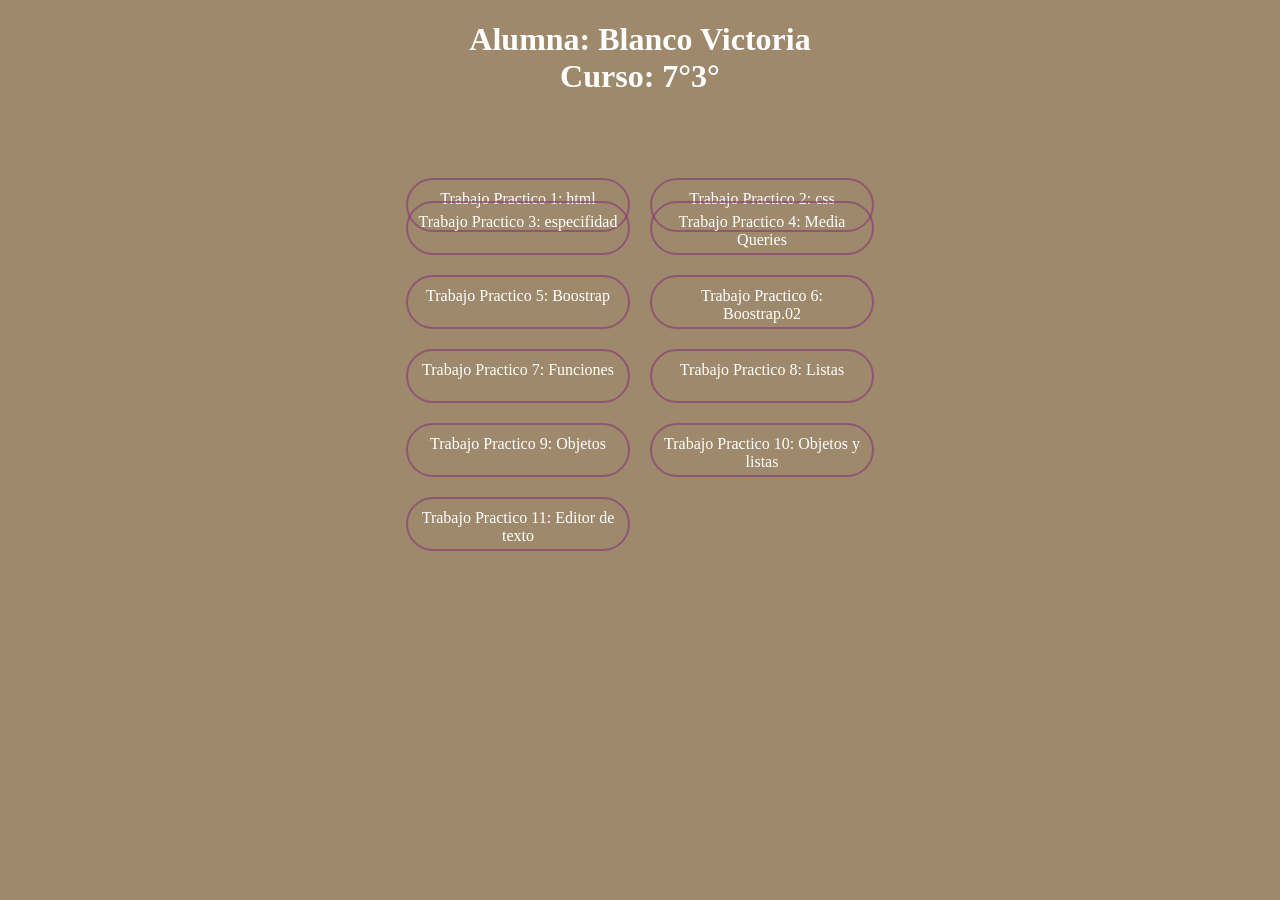
==== index.html @ 44870ac4 "Update index.html" ====
<!DOCTYPE html>
<html lang="en">
<head>
    <meta charset="UTF-8">
    <meta name="viewport" content="width=device-width, initial-scale=1.0">
    <title>Indice</title>

<style>
    :root{
        --fondo: rgb(158, 137, 108);
        --color: #8379;
    }
    body{
        background-color: var(--fondo);
        color: #fff;
    }
    a{
        text-decoration: none;
        color:#fff;
    }
    header:hover{
        color: var(--color);
    }
    .contenedor{
        display: flex;
        justify-content: center; /* Centra horizontalmente */
        align-items: center; /*Centra verticalmente*/
        height: 55vh; /*Altura total de la ventana*/
    }
    .trabajos{
        display: grid;
        grid-template-columns: 1fr 1fr; /* Dos columnas */
        grid-template-rows: 3px auto auto; /* Tres filas de altura automática */
        grid-gap: 20px; /* Espacio entre las filas y las columnas */
    }

    .recuadro{
        border: 2px solid var(--color); /* Tamaño y estilo del borde */
        border-radius: 30px;
        padding: 10px; /* Espacio dentro del recuadro */
        width: 200px; /* Ancho del recuadro */
        height: 30px; /* Altura del recuadro */
        text-align: center;
        align-items: center;
    }

    .recuadro:hover{
        background-color: var(--color);
    }

     /* #tp1, #tp2, #tp3, #pt4{
    
    }  */

</style>

</head>
<body>
<header>
    <center>
        <h1>Alumna: Blanco Victoria 
        <br>
        Curso: 7°3°</h1>
    </center>
</header>
<div class="contenedor">
<div class="trabajos">

    <div class="recuadro">
        <a href="tp-1" id="tp1">Trabajo Practico 1: html</a>
    </div>

    <div class="recuadro">
        <a href="tp-2/index.html"  id="tp2">Trabajo Practico 2: css</a>
    </div>

    <div class="recuadro">
        <a href="tp-3/index.html"  id="tp3">Trabajo Practico 3: especifidad</a>
    </div>

    <div class="recuadro">
        <a href="tp-4/index.html"  id="tp4">Trabajo Practico 4: Media Queries</a>
    </div>

   <div class="recuadro">
        <a href="tp-5/index.html"  id="tp5">Trabajo Practico 5: Boostrap</a>
    </div>
    
    <div class="recuadro">
        <a href="tp-6/index.html"  id="tp6">Trabajo Practico 6: Boostrap.02</a>
    </div>

    <div class="recuadro">
        <a href="tp-7/index.html"  id="tp7">Trabajo Practico 7: Funciones</a>
    </div>

    <div class="recuadro">
        <a href="tp-8/index.html"  id="tp8">Trabajo Practico 8: Listas</a>
    </div>

    <div class="recuadro">
        <a href="tp-9/index.html"  id="tp9">Trabajo Practico 9: Objetos</a>
    </div>

    <div class="recuadro">
        <a href="tp-10/index.html"  id="tp10">Trabajo Practico 10: Objetos y listas</a>
    </div>

    <div class="recuadro">
        <a href="tp-11/index.html"  id="tp11">Trabajo Practico 11: Editor de texto</a>
    </div>
</div>
</div>

</body>
</html>
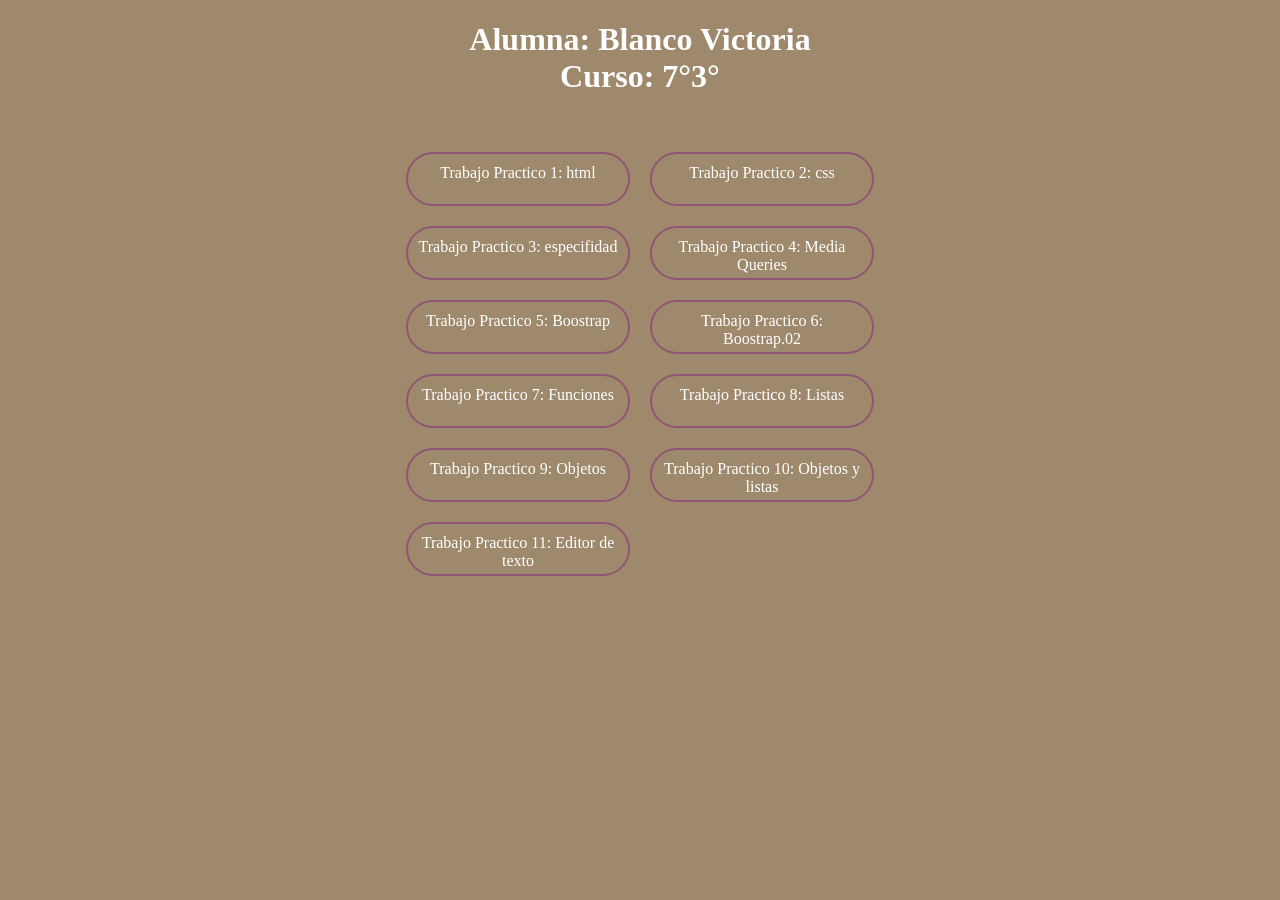
==== commit cf5ba066: "Update index.html" ====
--- a/index.html
+++ b/index.html
@@ -30,7 +30,7 @@
     .trabajos{
         display: grid;
         grid-template-columns: 1fr 1fr; /* Dos columnas */
-        grid-template-rows: 3px auto auto; /* Tres filas de altura automática */
+        grid-template-rows: auto auto auto; /* Tres filas de altura automática */
         grid-gap: 20px; /* Espacio entre las filas y las columnas */
     }
 
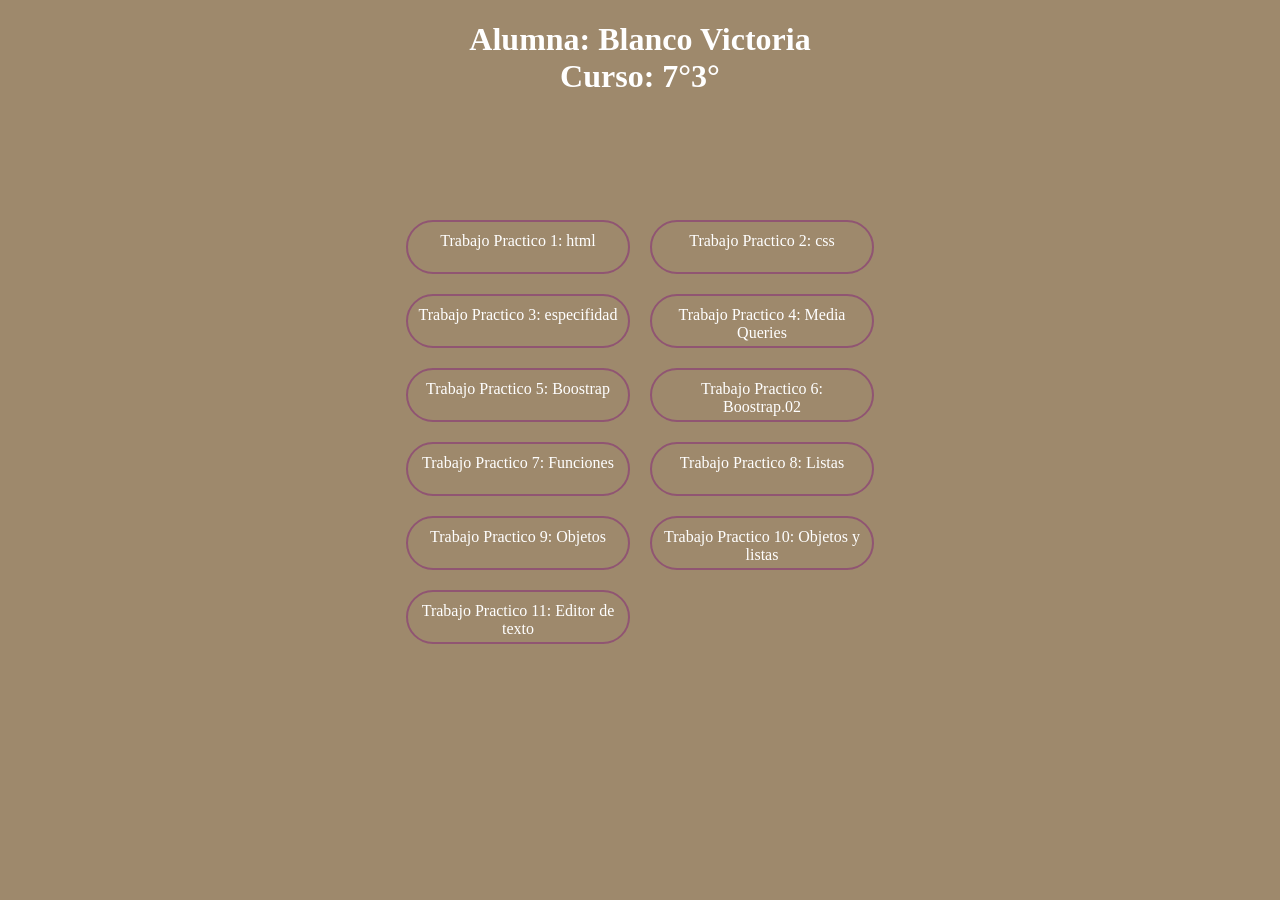
==== commit 0c192221: "Update index.html" ====
--- a/index.html
+++ b/index.html
@@ -25,7 +25,7 @@
         display: flex;
         justify-content: center; /* Centra horizontalmente */
         align-items: center; /*Centra verticalmente*/
-        height: 55vh; /*Altura total de la ventana*/
+        height: 70vh; /*Altura total de la ventana*/
     }
     .trabajos{
         display: grid;
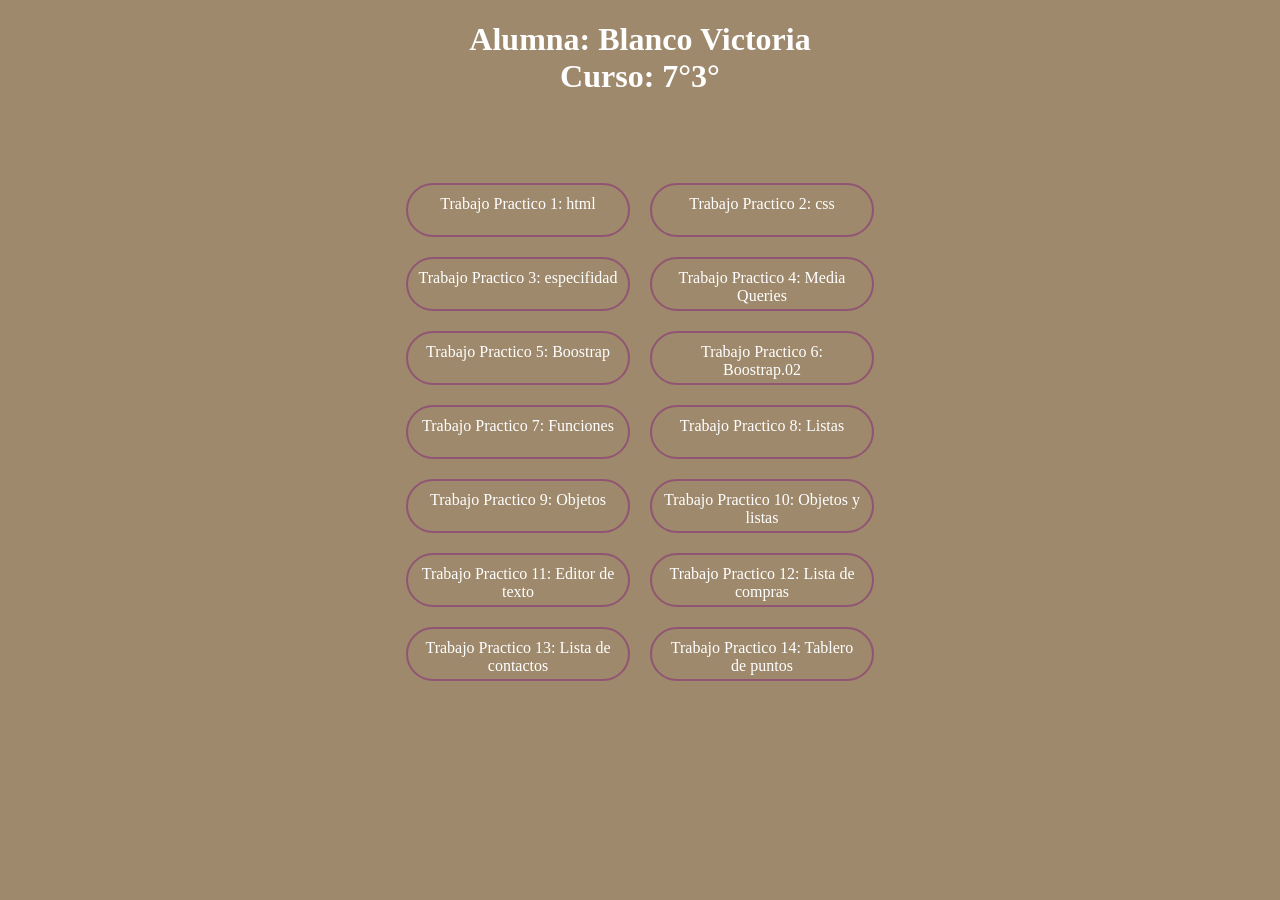
==== commit a5c33a00: "Update index.html" ====
--- a/index.html
+++ b/index.html
@@ -109,6 +109,18 @@
     <div class="recuadro">
         <a href="tp-11/index.html"  id="tp11">Trabajo Practico 11: Editor de texto</a>
     </div>
+
+    <div class="recuadro">
+        <a href="tp-12/index.html"  id="tp12">Trabajo Practico 12: Lista de compras</a>
+    </div>
+
+    <div class="recuadro">
+        <a href="tp-13/index.html"  id="tp13">Trabajo Practico 13: Lista de contactos</a>
+    </div>
+
+    <div class="recuadro">
+        <a href="tp-14/index.html"  id="tp14">Trabajo Practico 14: Tablero de puntos</a>
+    </div>
 </div>
 </div>
 
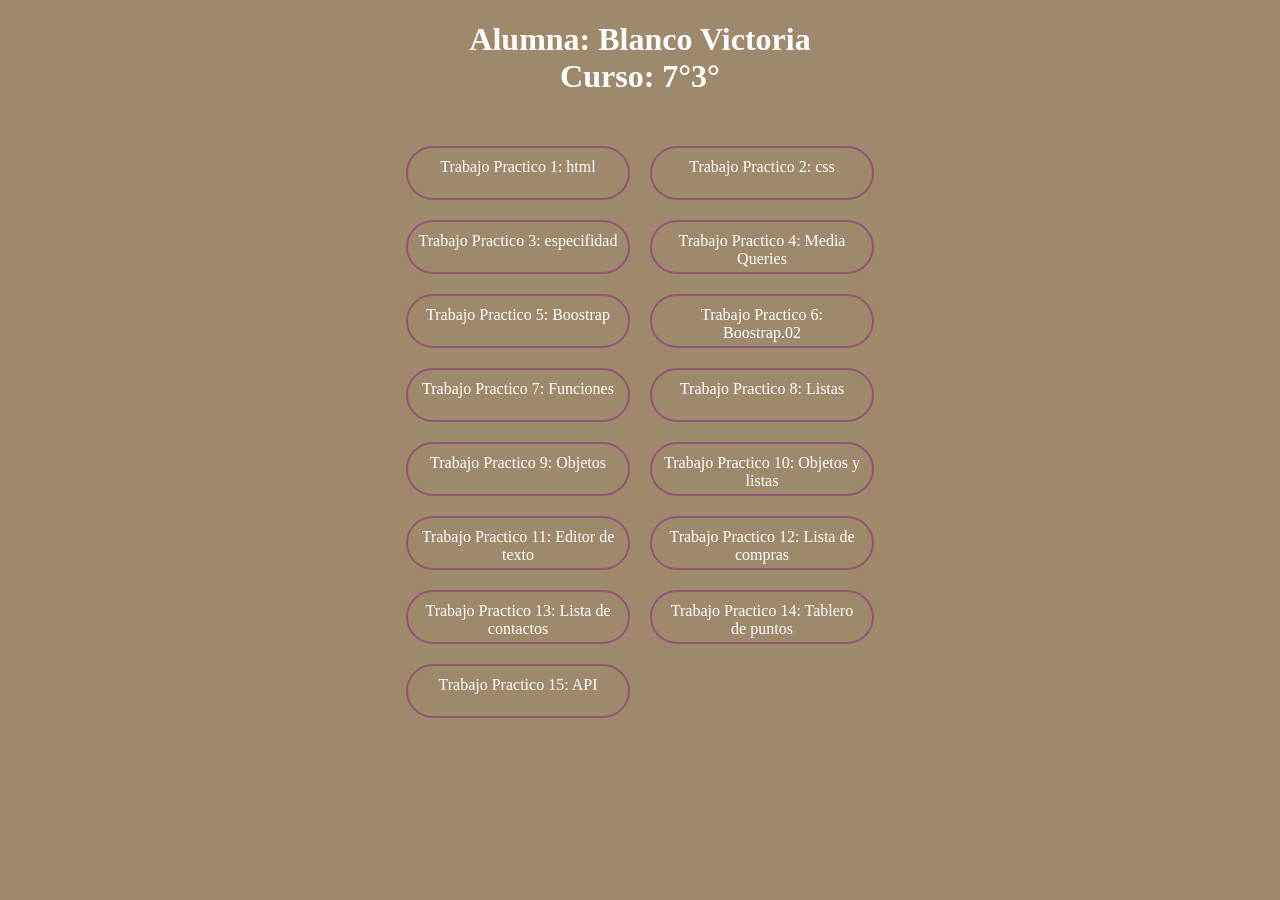
==== commit 767522de: "Update index.html" ====
--- a/index.html
+++ b/index.html
@@ -121,6 +121,10 @@
     <div class="recuadro">
         <a href="tp-14/index.html"  id="tp14">Trabajo Practico 14: Tablero de puntos</a>
     </div>
+
+    <div class="recuadro">
+        <a href="tp-15/index.html"  id="tp15">Trabajo Practico 15: API</a>
+    </div>
 </div>
 </div>
 
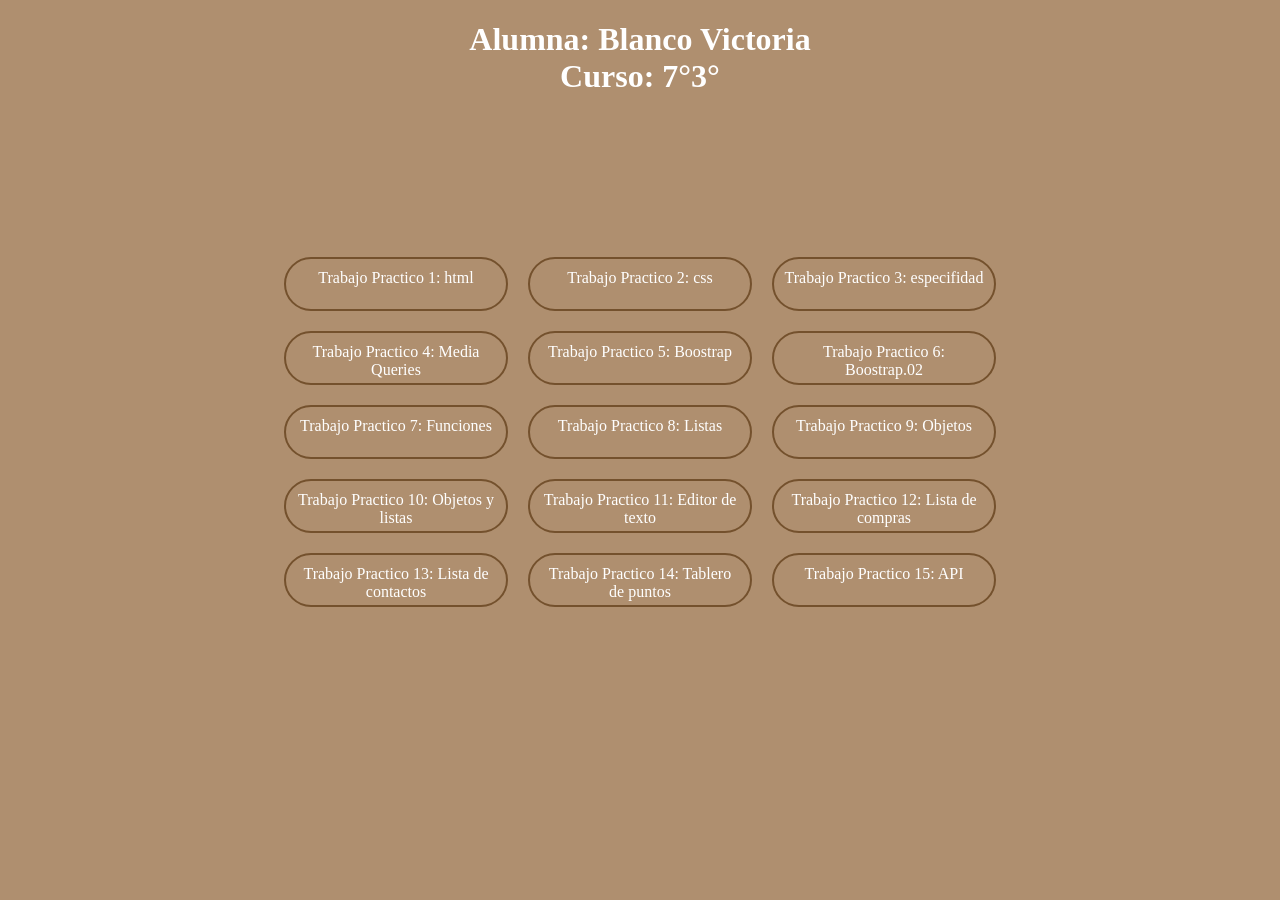
==== commit adf857d3: "Update index.html" ====
--- a/index.html
+++ b/index.html
@@ -7,8 +7,9 @@
 
 <style>
     :root{
-        --fondo: rgb(158, 137, 108);
-        --color: #8379;
+        --fondo: #AF8F6F;
+        --color: #74512D;
+        --titulo: #E2DFD0;
     }
     body{
         background-color: var(--fondo);
@@ -19,7 +20,7 @@
         color:#fff;
     }
     header:hover{
-        color: var(--color);
+        color: var(--titulo);
     }
     .contenedor{
         display: flex;
@@ -29,7 +30,7 @@
     }
     .trabajos{
         display: grid;
-        grid-template-columns: 1fr 1fr; /* Dos columnas */
+        grid-template-columns: repeat(3, 1fr); /* Dos columnas */
         grid-template-rows: auto auto auto; /* Tres filas de altura automática */
         grid-gap: 20px; /* Espacio entre las filas y las columnas */
     }
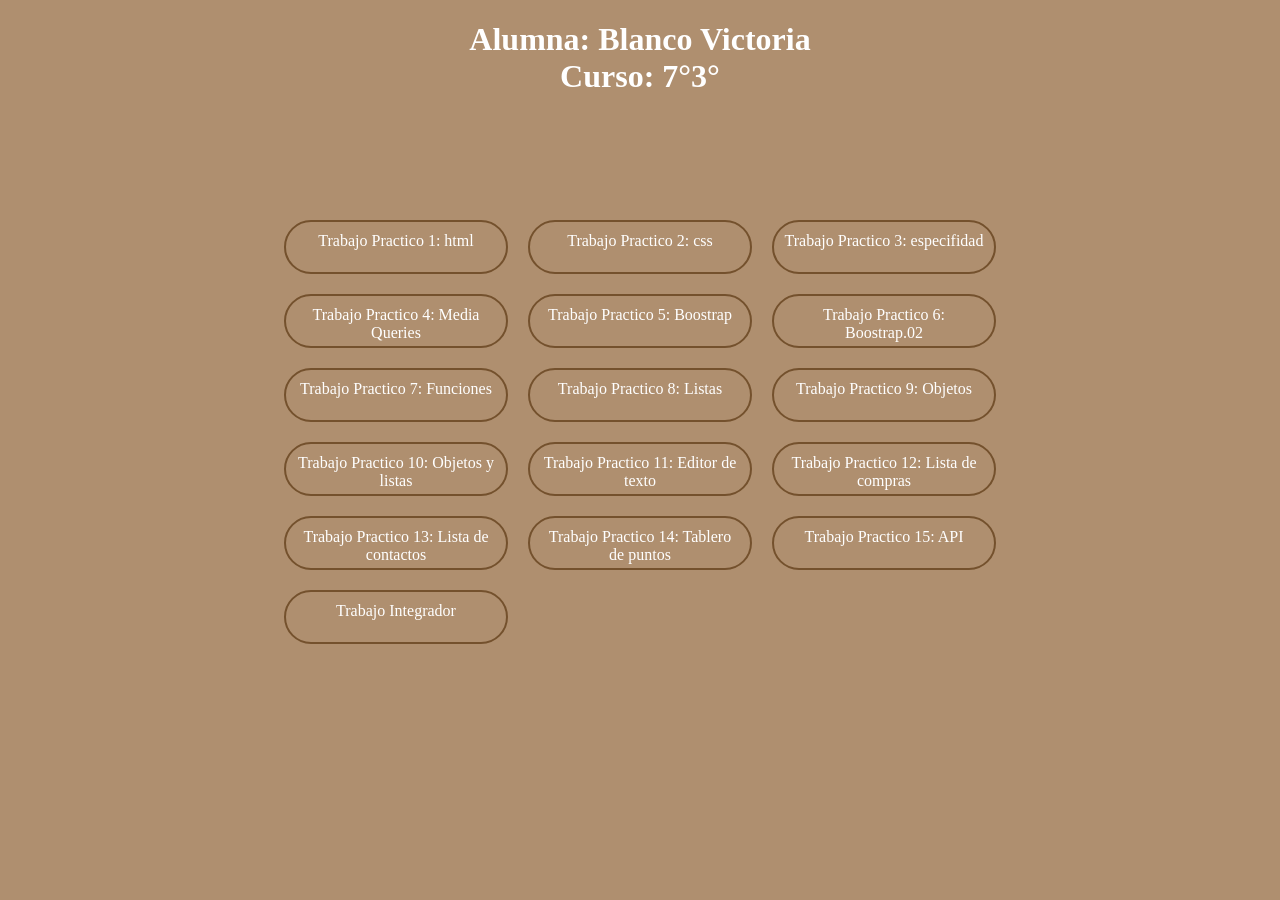
==== commit 6f477d0b: "Update index.html" ====
--- a/index.html
+++ b/index.html
@@ -126,6 +126,10 @@
     <div class="recuadro">
         <a href="tp-15/index.html"  id="tp15">Trabajo Practico 15: API</a>
     </div>
+
+      <div class="recuadro">
+        <a href="integrador/index.html"  id="tp16">Trabajo Integrador</a>
+    </div>
 </div>
 </div>
 
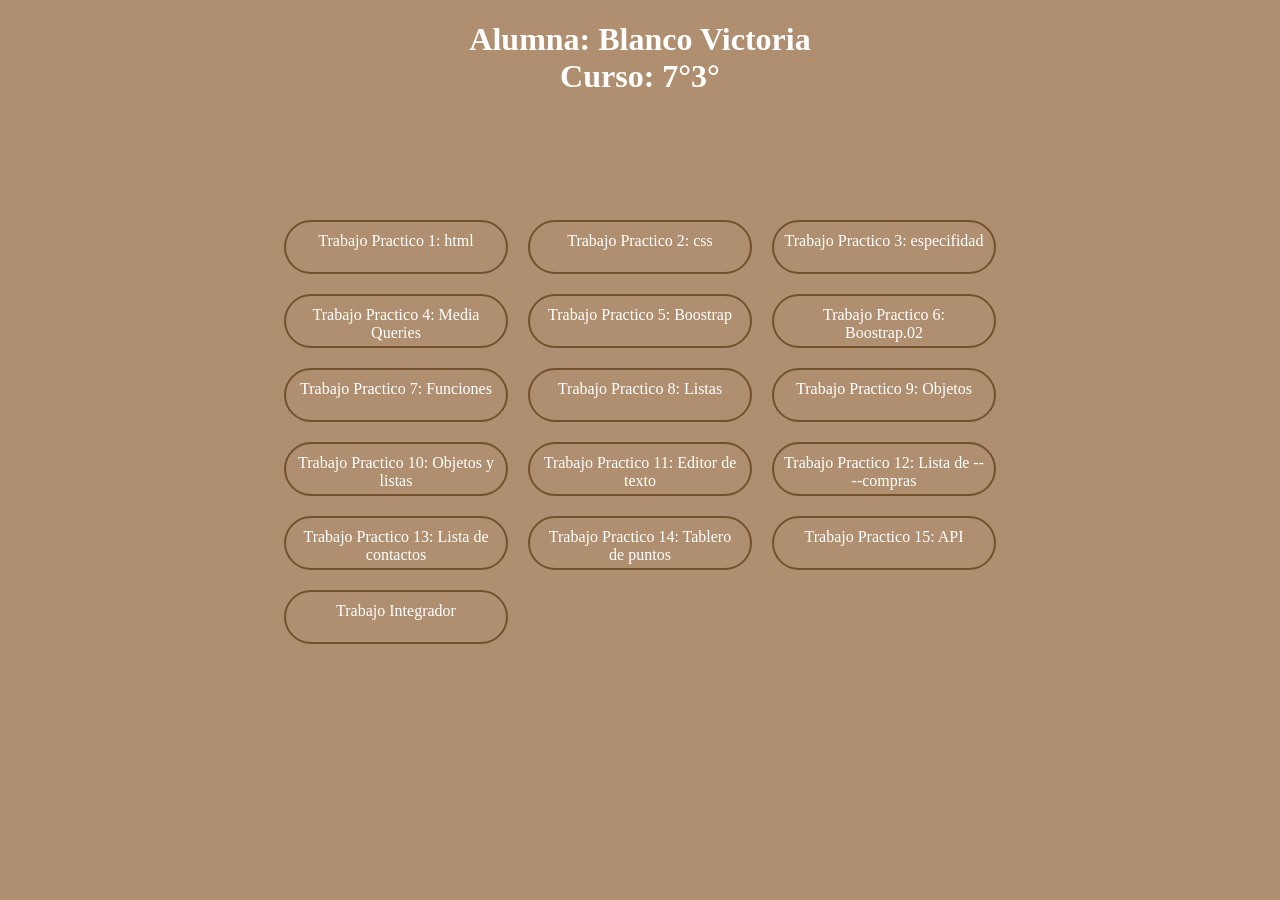
==== commit 57d8e550: "Update index.html" ====
--- a/index.html
+++ b/index.html
@@ -112,7 +112,7 @@
     </div>
 
     <div class="recuadro">
-        <a href="tp-12/index.html"  id="tp12">Trabajo Practico 12: Lista de compras</a>
+        <a href="tp-12/index.html"  id="tp12">Trabajo Practico 12: Lista de ----compras</a>
     </div>
 
     <div class="recuadro">
